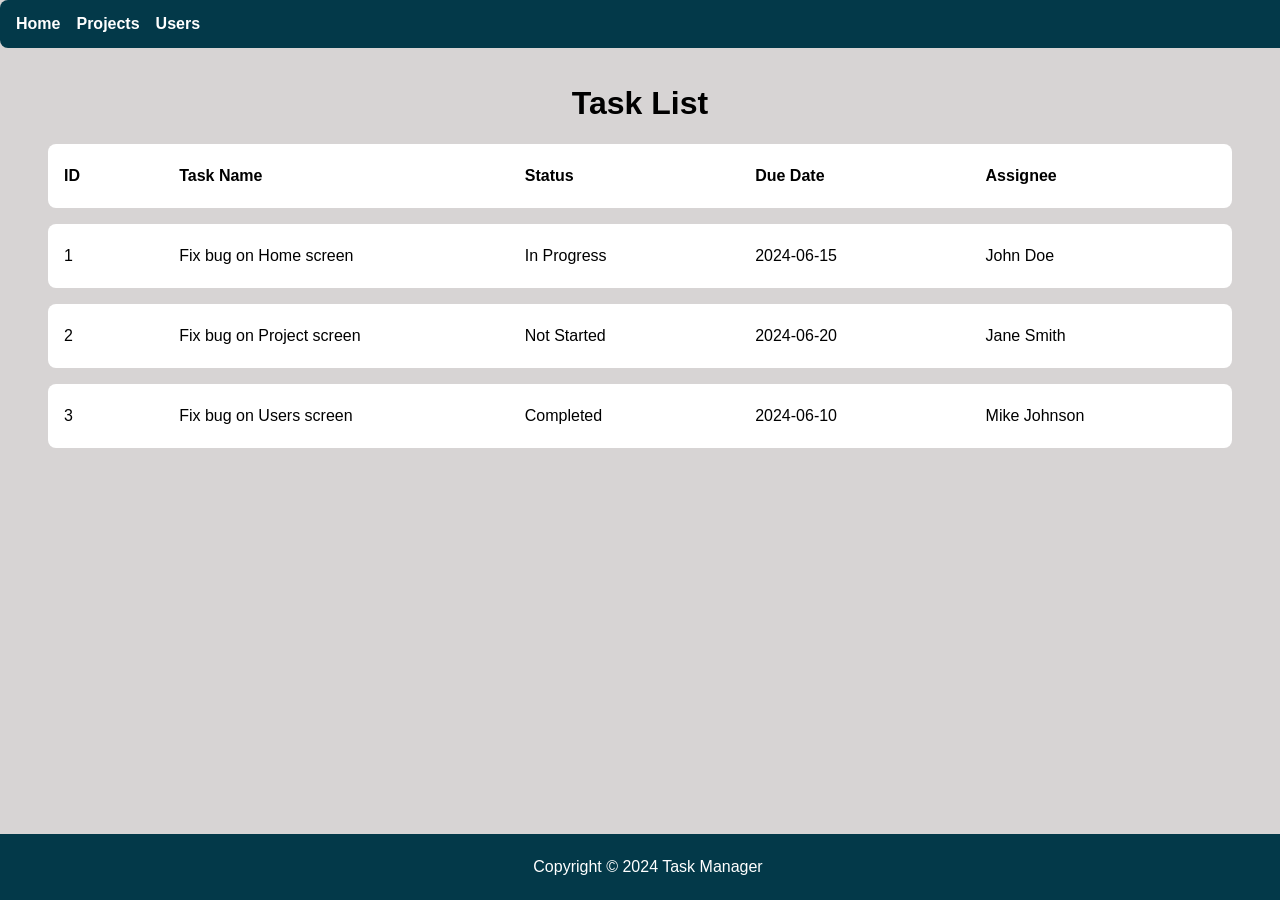
==== task-manager-html-css/index.html @ 7fd352da "Added HTML and CSS lessons" ====
<!DOCTYPE html>
<html lang="en">
<head>
    <meta charset="UTF-8">
    <meta name="viewport" content="width=device-width, initial-scale=1.0">
    <title>Task Manager</title>
	<link rel="stylesheet" href="styles.css">
</head>
<body>
    <header>
		<nav class="navigation-menu">
			<a href="index.html" class="nav-link-color">Home</a>
			<a href="projects.html" class="nav-link-color" target="_blank">Projects</a>
			<a href="users.html" class="nav-link-color">Users</a>
		</nav>
	</header>
	<main class="main-content">
		<div class="task-list-header">
			<h1>Task List</h1>
		</div>
		<div class="task-list">
			<div class="row header-row">
				<p class="task-id">ID</p>
				<p class="task-name">Task Name</p>
				<p class="task-status">Status</p>
				<p class="task-due-date">Due Date</p>
				<p class="task-assignee">Assignee</p>
			</div>
			<div class="row task-row">
				<p class="task-id">1</p>
				<p class="task-name">Fix bug on Home screen</p>
				<p class="task-status">In Progress</p>
				<p class="task-due-date">2024-06-15</p>
				<p class="task-assignee">John Doe</p>
			</div>
			<div class="row task-row">
				<p class="task-id">2</p>
				<p class="task-name">Fix bug on Project screen</p>
				<p class="task-status">Not Started</p>
				<p class="task-due-date">2024-06-20</p>
				<p class="task-assignee">Jane Smith</p>
			</div>
			<div class="row task-row">
				<p class="task-id">3</p>
				<p class="task-name">Fix bug on Users screen</p>
				<p class="task-status">Completed</p>
				<p class="task-due-date">2024-06-10</p>
				<p class="task-assignee">Mike Johnson</p>
			</div>
		</div>
	</main>

	<footer class="footer">
		<p>Copyright &copy; 2024 Task Manager</p>
	</footer>
</body>
</html>
---- task-manager-html-css/styles.css ----
body {
	font-family: Arial, sans-serif;
	background-color: #d7d4d4;
	margin: 0;
	padding: 0;
}

.navigation-menu {
	height: 3rem;
	display: flex;
	justify-content: start;
	align-items: center;
	gap: 1rem;
	background-color: #033949;
	padding-left: 1rem;
	border-radius: 0.5rem;
	position: fixed;
	width: 100%;
	top: 0;
}


.nav-link-color {
	text-decoration: none;
	font-weight: bold;
	color: white;
}

.nav-link-color:hover {
	color: blue;
}

.main-content {
	margin-top: 4rem;
	margin-bottom: 2rem;
	display: flex;
	justify-content: center;
	flex-direction: column;
	align-items: center;
}

.task-list {
	display: flex;
	justify-content: center;
	flex-direction: column;
	align-items: center;
	width: 90%;
}

.task-list-header {
	display: flex;
	justify-content: center;
}

.row {
	display: flex;
	justify-content: start;
	align-items: center;
	margin-bottom: 1rem;
	width: 100%;
	height: 4rem;
	background-color: white;
	padding-left: 1rem;
	padding-right: 1rem;
	border-radius: 0.5rem;
}

.row:hover {
	background-color: #86e0ea;
	border: 1px solid green;
}

.header-row {
	font-weight: bold;
}

.task-row {
	font-weight: normal;
}

.task-id {
	width: 10%;
}

.task-name {
	width: 30%;
}

.task-status {
	width: 20%;
}

.task-due-date {
	width: 20%;
}

.task-assignee {
	width: 20%;
}

.footer {
	background-color: #033949;
	color: white;
	text-align: center;
	padding: 0.5rem;
	position: fixed;
	bottom: 0;
	width: 100%;
}
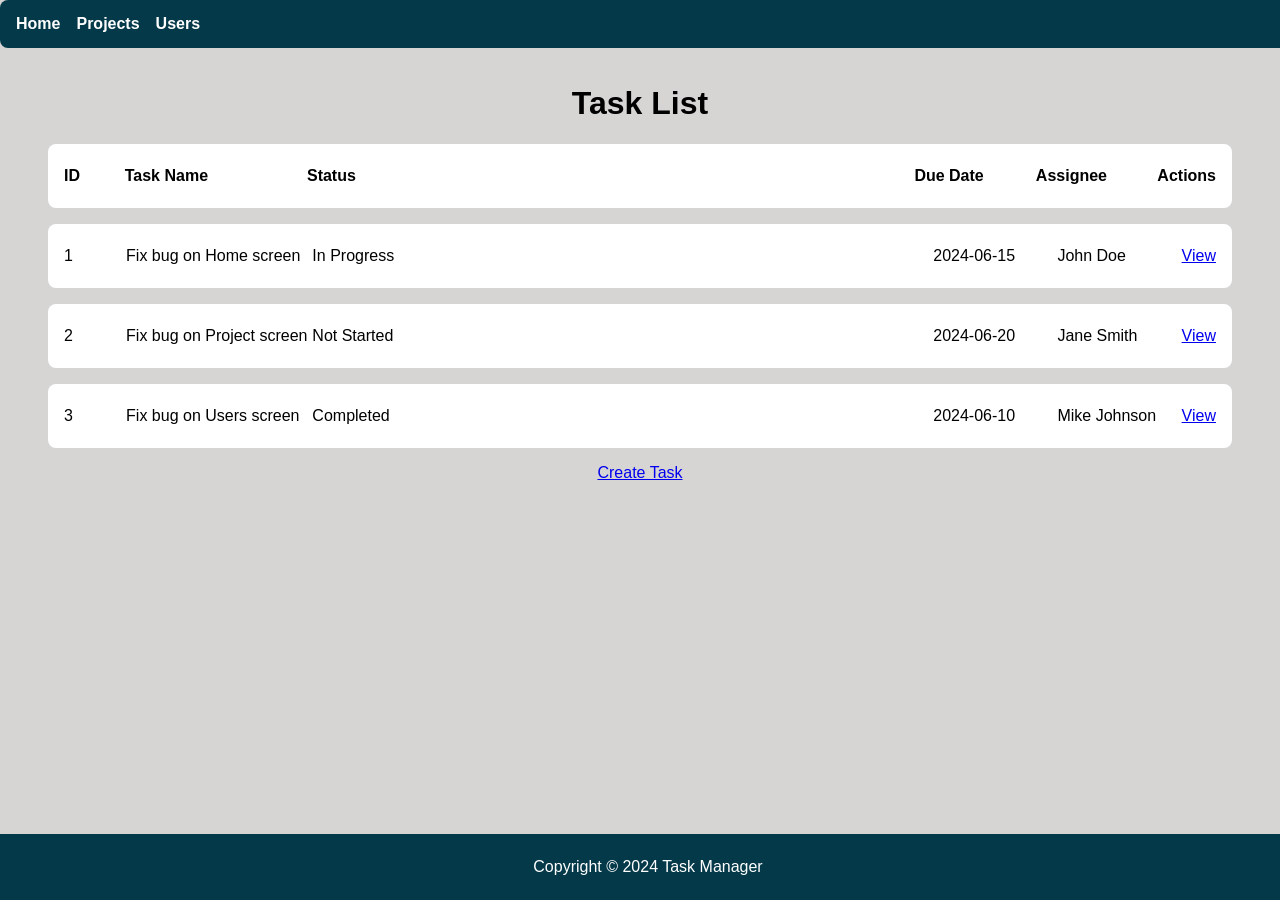
==== commit 0cb17f29: "Added bootstrap lesson" ====
--- a/task-manager-html-css/index.html
+++ b/task-manager-html-css/index.html
@@ -25,6 +25,7 @@
 				<p class="task-status">Status</p>
 				<p class="task-due-date">Due Date</p>
 				<p class="task-assignee">Assignee</p>
+				<p class="task-actions">Actions</p>
 			</div>
 			<div class="row task-row">
 				<p class="task-id">1</p>
@@ -32,6 +33,7 @@
 				<p class="task-status">In Progress</p>
 				<p class="task-due-date">2024-06-15</p>
 				<p class="task-assignee">John Doe</p>
+				<a href="task-details.html" class="action-button">View</a>
 			</div>
 			<div class="row task-row">
 				<p class="task-id">2</p>
@@ -39,6 +41,7 @@
 				<p class="task-status">Not Started</p>
 				<p class="task-due-date">2024-06-20</p>
 				<p class="task-assignee">Jane Smith</p>
+				<a href="task-details.html" class="action-button">View</a>
 			</div>
 			<div class="row task-row">
 				<p class="task-id">3</p>
@@ -46,8 +49,11 @@
 				<p class="task-status">Completed</p>
 				<p class="task-due-date">2024-06-10</p>
 				<p class="task-assignee">Mike Johnson</p>
+				<a href="task-details.html" class="action-button">View</a>
 			</div>
 		</div>
+		<div></div>
+		<a href="create-task.html">Create Task</a>
 	</main>
 
 	<footer class="footer">
--- a/task-manager-html-css/styles.css
+++ b/task-manager-html-css/styles.css
@@ -106,4 +106,92 @@
 	position: fixed;
 	bottom: 0;
 	width: 100%;
+}
+
+.main-content-task-details {
+	margin-top: 3rem;
+	margin-bottom: 2rem;
+	display: flex;
+	justify-content: start;
+	flex-direction: column;
+	align-items: start;
+	padding: 2rem;
+}
+
+.task-details-header-container {
+	display: flex;
+	justify-content: center;
+	width: 100%;
+}
+
+.task-details-header {
+	background-color: white;
+	padding: 1rem;
+	width: 100%;
+	border-radius: 0.5rem;
+}
+
+.task-details-container {
+	display: flex;
+	width: 100%;
+	gap: 2rem;
+}
+
+.task-details {
+	background-color: white;
+	border-radius: 0.5rem;
+	padding: 1rem;
+	width: 60%;
+}
+
+.task-details-status {
+	background-color: white;
+	border-radius: 0.5rem;
+	padding: 1rem;
+	width: 40%;
+}
+
+.task-status {
+	display: flex;
+	justify-content: start;
+	align-items: center;
+	gap: 1rem;
+	width: 100%;
+}
+
+.status-header {
+	width: 30%;
+}
+
+.main-content-create-task {
+	margin-top: 3rem;
+	margin-bottom: 2rem;
+	display: flex;
+	justify-content: start;
+	flex-direction: column;
+	align-items: start;
+	padding: 2rem;
+}
+
+.create-task-header-container {
+	display: flex;
+	justify-content: center;
+}
+
+.create-task-header {
+	border-radius: 0.5rem;
+}
+
+.create-task-form-container {
+	width: 100%;
+	background-color: white;
+	border-radius: 0.5rem;
+	padding: 1rem;
+}
+
+.create-task-form {
+	display: flex;
+	flex-direction: column;
+	gap: 1rem;
+	width: 50%;
 }
